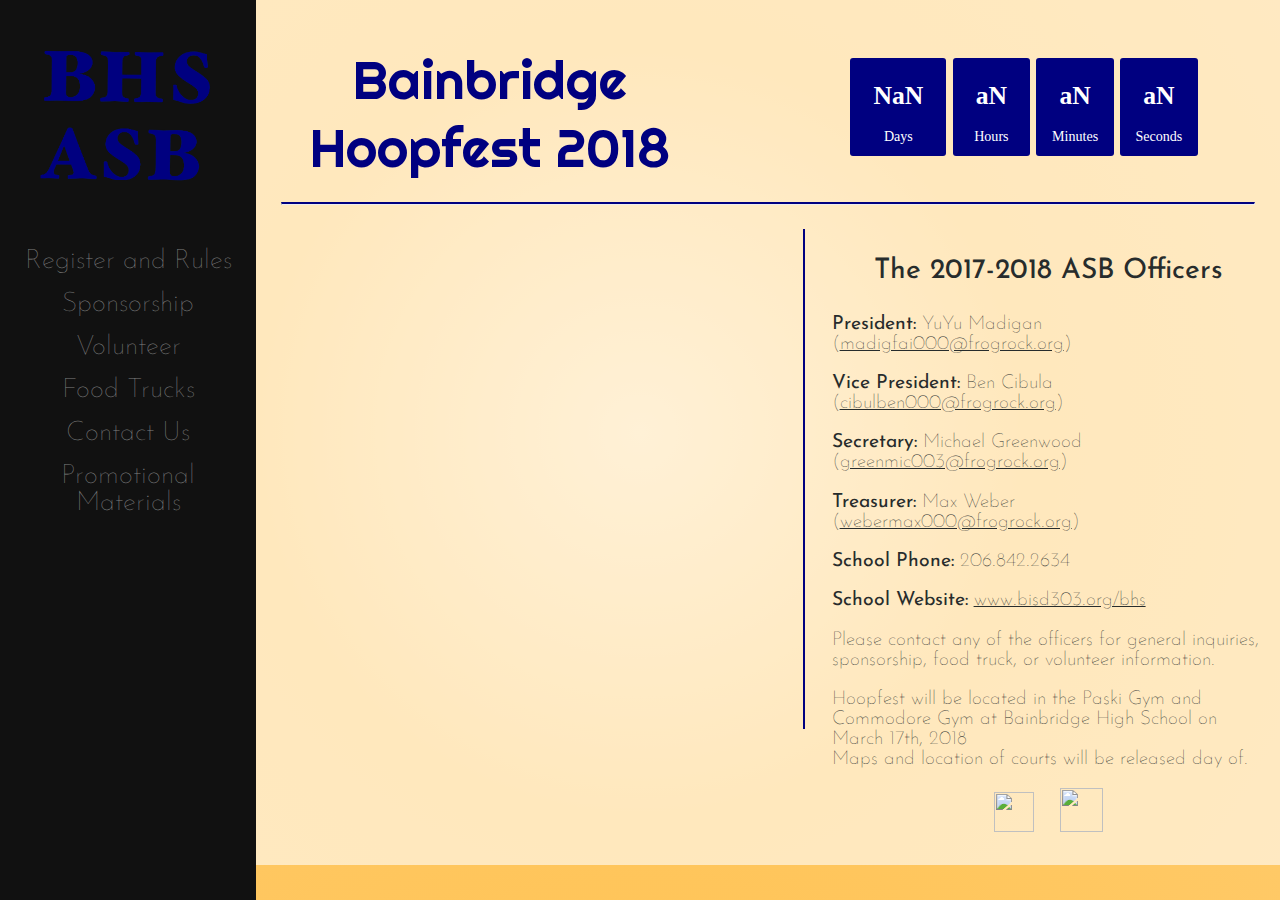
==== contact.html @ 41842be5 "++" ====
<!DOCTYPE html>
<html>
   <head>
      <title>BH2018 | Contact</title>
      <meta charset="utf-8">
      <link rel="icon" type="image/gif" href="images/favicon.jpg" sizes="16x16" />
    <link rel="stylesheet" href="styles/custom.css" />
    <link rel="stylesheet" media="only screen and (max-device-width: 750px)" href="styles/mobile.css" type="text/css"  />
   </head>
   <body>
    <center>
       <div class="main-body animated bounceIn">
            <div id="main-body-header">
                <div class= "main-body-header-inline">
                    <div id="text"><a href="index.html"><h2>Bainbridge <br /> Hoopfest 2018</h2></a></div>
                    <!--Clock countsdown to 9:00am November 18th (at least it shoud)-->
                    <div id="clockdiv">
                        <div>
                            <span class="days"></span>
                            <div class="smalltext">Days</div>
                        </div>
                        <div>
                            <span class="hours"></span>
                            <div class="smalltext">Hours</div>
                        </div>
                        <div>
                            <span class="minutes"></span>
                            <div class="smalltext">Minutes</div>
                        </div>
                        <div>
                            <span class="seconds"></span>
                            <div class="smalltext">Seconds</div>
                        </div>
                    </div>
                </div>
                <br/>
                <p></p>

            </div>
            <p></p>

            <hr class="style">
            <br />
            
            <div class="contact-section">
         
            <div class="maps">
               <iframe src="https://www.google.com/maps/embed?pb=!1m18!1m12!1m3!1d2688.4792967581725!2d-122.52757688463065!3d47.636252179186705!2m3!1f0!2f0!3f0!3m2!1i1024!2i768!4f13.1!3m3!1m2!1s0x54903e987384cf2f%3A0x4e334236eb9c68c2!2sBainbridge+High+School!5e0!3m2!1sen!2sus!4v1501130309280"  allowfullscreen></iframe>
               <div style="border-left:2px solid #000080; height:500px; margin-left: 50%;">
                  <div class="contact-section-names">
                     <center>
                        <h3>The 2017-2018 ASB Officers</h3>
                     </center>
                     <p><strong>President: </strong> YuYu Madigan (<a href="mailto:madigfai000@frogrock.org">madigfai000@frogrock.org</a>)</p>
                     <p><strong>Vice President: </strong> Ben Cibula (<a href="mailto:cibulben000@frogrock.org">cibulben000@frogrock.org</a>)</p>
                     <p><strong> Secretary: </strong> Michael Greenwood (<a href="mailto:greenmic003@frogrock.org">greenmic003@frogrock.org</a>)</p>
                     <p><strong> Treasurer:</strong> Max Weber (<a href="mailto:webermax000@frogrock.org">webermax000@frogrock.org</a>)</p>
                     <p><strong>School Phone:</strong> 206.842.2634</p>
                     <p><strong>School Website: </strong><a href="https://wwww.bisd303.org/bhs"> www.bisd303.org/bhs </a></p>
                     <p> Please contact any of the officers for general inquiries, sponsorship, food truck, or volunteer information.</p>
                     <p> Hoopfest will be located in the Paski Gym and Commodore Gym at Bainbridge High School on March 17th, 2018<br/> Maps and location of courts will be released day of. </p>
                     <center>
                        <p>
                           <a href="https://www.facebook.com/bhs.asb2018/"><img src = "images/facebook.svg" height="40px" width="40px" /></a>
                           <a href="rebrand.ly/bhscalendar"><img src = "images/Google Calendar.png" height="44px" width="43px" /></a>
                        </p>
                     </center>
                  </div>
               </div>
               <br />
            </div>
         </div>
             <!--Navigation Panel-->
                    <div id="mySidenav" class="sidenav" >
                     <a href="index.html" data-ajax="false"><div><img src="images/side-logo.png" width="90%" height="90%" /></div></a>
                        <a href="register.html" data-ajax="false"><div>Register and Rules</div></a>
                        <a href="sponsor.html" data-ajax="false"><div>Sponsorship</div></a>
                        <a href="volunteer.html" data-ajax="false"><div>Volunteer</div></a>
                        <a href="food.html" data-ajax="false"><div>Food Trucks</div></a>
                        <a href="contact.html" data-ajax="false"><div>Contact Us</div></a>
                        <a href="promotion.html" data-ajax="false"><div>Promotional Materials</div></a>
                       
                </div>
      </center>
      <script type="text/javascript" src="scripts/clock.js"></script>
   </body>
</html>
---- styles/custom.css ----
/*Theme colors to be updated, just hideous*/

@import url('https://fonts.googleapis.com/css?family=Monoton');

@import url('https://fonts.googleapis.com/css?family=Raleway');

@import url('http://fonts.googleapis.com/css?family=Josefin+Sans');

@import url('http://fonts.googleapis.com/css?family=Righteous');


body {
   
    background: radial-gradient(circle, #ffdb99, #ffc55a, #ffc04c);

    background: -webkit-radial-gradient(circle,#ffdb99, #ffc55a, #ffc966);
    /* Safari 5.1 to 6.0 */
    background: -o-radial-gradient(circle, #ffdb99, #ffc55a, #ffc04c);
    /* For Opera 11.6 to 12.0 */
    background: -moz-radial-gradient(circle, #ffdb99, #ffc55a, #ffc04c);
    /* For Firefox 3.6 to 15 */
    font-family: "Josefin Sans", "Raleway", "Helvetica", Sans;
    font-weight: 100;
    margin: 0;
    background-color .5s;
    overflow-x: hidden;

}

#main-body{
    transition: margin-left .5s;
    padding: 16px;
}


.main-body {
    width: 80%;
    background-color: rgba(255, 255, 255, 0.6);
    border-color: #000000;
    display: block;
    padding-bottom: .5em;
    box-shadow: 4px 0 2px -2px rgba(0, 0, 0, .4);
    overflow: auto;
    float:right;
}

.main-body-header-inline h2 {
    color: #000080;
    font-size: 4.2vw;
    font-family: "Righteous", Raleway;
    font-weight: 100;
    margin-bottom:0;
}
.main-body-header-inline{
    display:inline-table;
    width: 100%;
}
#text{
    align-content: center;
    width: 50%;
    float:left;
}
.sidenav {
    height: 100%;
    width: 20%;
    position: fixed;
    z-index: 1;
    top: 0;
    left: 0;
    background-color: #111;
    overflow-x: hidden;
    transition: 0.5s;
    overflow-y: scroll;
}

.sidenav a {
    padding: 8px 8px 8px 8px;
    text-decoration: none;
    font-size: 1.7em;
    align-content: center;
    color: #818181;
    display: block;
    transition: 0.3s;
}

.sidenav a:hover {
    color: #f1f1f1;
}

.sidenav .closebtn {
    position: absolute;
    top: 0;
    right: 25px;
    font-size: 36px;
    margin-left: 50px;
}

#main {
    transition: margin-left .5s;
}


.scd-counter-col {
    display: inline-block;
    clear: both;
}

.scd-all-wrapper {
    color: white;
    text-align: center;
    display: block;
}

.scd-all-wrapper {
    width: 100%;
    font-size: inherit;
}

.main-body-header-inline h2 {
    display: inline;
    float: left;
    padding-left: 1em;
}


a {
    color: #fead16;
    text-decoration: none;
    padding: 0px 1.25vw;
}

h3{
    color:#272c2c;
    font-weight: 450;
    font-size:1.6em;
}

a:hover {
    color: #ffbb3b;
}

#clockdiv {
    color: #fff;
    font-family:Josephin Sans;
    display: inline-block;
    position: static;
    font-weight: 700;
    text-align: center;
    font-size: 2vw;
    float: right;
    margin-top: 2.5vw;
    padding-top: 2vw;
    width: 50%;
    align-content: center;
}



#clockdiv>div {
    padding: .8vw;
    border-radius: 3px;
    display: inline-block;
    background-color: #000080;
    /*find new color or remove*/
}

#clockdiv div>span {
    padding: 1vw;
    border-radius: 3px;
    display: inline-block;

}

.smalltext {
    padding-top: 5px;
    font-size: 1.1vw;
    font-weight: 100;
    color: #fff;
    /*find new color*/
}

hr.style {
    border-top: 2px solid #000080;
    width: 95%;
}

.section-header {
    float: left;
    font-weight: bold;
    font-size: 2em;
    color: #272c2c;
    margin-left: 1em;
}

.section-text {
    float: left;
    text-align: left;
    margin-left: 2em;
    margin-right: 2em;
    display: block;
    font-size: 1.1em;

}

.section-text a {
    color: #272c2c;
    padding: 0;
    margin: 0;
    text-decoration: underline;
    font-weight: bold;

}

.section-text-left {
    float: left;
    text-align: left;
    margin-left: 2em;
    margin-right: 2em;
    display: block;
    font-size: 1.1em;
    width: 40%;
       
}

.section-text-left a {
    color: #272c2c;
    padding: 0;
    margin: 0;
    text-decoration: underline;
    font-weight: bold;

}
.section-right{
    float: right;
    width: 40%;
    padding-right:5%;

}
.maps iframe {
    float: left;
    width: 46%;
    height: 400px;
    border: 0;
    margin-top: 40px;
}

.contact-section-names {
    color:#272c2c;
    text-align: left;
    display: inline-block;
    float: left;
    margin-left: 1.5em;
    margin-right: -1.5em;
    width: 85%;
    position: relative;
}

.contact-section-names a {
    text-decoration: underline !important;
    color: #272c2c;
    padding: 0;
    margin: 0;
    text-decoration-style: solid;
}

.contact-section-names img {
    padding-left: 10px;
    padding-right: 10px;
}
.forms-button{
    padding:10px;
    margin:.4em;
    background-color:#000080;
    font-size:1em;
    font-weight: 100;
    text-decoration: none;
    display:inline-block;
    color:#FFFFFF;
    margin-right: 8px;
    opacity: .9;
    border-left: 2px #000000;
    box-shadow: 4px 0 2px -2px rgba(0, 0, 0, .4);
    border-radius: 8px;
}

a:hover .forms-button{
    opacity: .7;
}

p{
    color:#272c2c;
    font-size: 1.1em;
}

.contact-section {
    float: left;
    text-align: left;
    margin-left: 2em;
    margin-right: 2em;
    display: block;
    font-size: 1.1em;
    width:100%;

}

.soc-med{
    float:left;
    position:relative;
    display:inline-block;
}
.soc-med a{
    display: inline-table;
    width: 40%;
    float:left;
    margin-bottom:0em;
    
}
 .mobileShow {display: none;} 

  /* Smartphone Portrait and Landscape */ 
  @media only screen 
    and (min-device-width : 320px) 
    and (max-device-width : 480px){ 
      .mobileShow {display: inline;}
  }
    .closebtn{display: none;} 

  /* Smartphone Portrait and Landscape */ 
  @media only screen 
    and (min-device-width : 320px) 
    and (max-device-width : 480px){ 
      .closebtn {
        display: inline
        
        ;}}
.close{display: none;} 

  /* Smartphone Portrait and Landscape */ 
  @media only screen 
    and (min-device-width : 320px) 
    and (max-device-width : 480px){ 
      .closebtn {
        display: inline}
---- styles/mobile.css ----
/*Theme colors to be updated, just hideous*/

@import url('https://fonts.googleapis.com/css?family=Monoton');

@import url('https://fonts.googleapis.com/css?family=Raleway');

@import url('http://fonts.googleapis.com/css?family=Josefin+Sans');

@import url('http://fonts.googleapis.com/css?family=Righteous');


body{
	background-color: none;
    margin:0;
}
.main-body {
    width: inherit;
    margin:0;
    padding:0;
    background-color: rgba(255, 255, 255, 0.9);
    display: block;
    font-family:Josefin Sans, Arial, 'Arial Unicode MS', Helvetica, Sans-Serif

}

.main-body-header-inline h2 {
    color: #000080;
    width: 100%;
   	font-size: 10vw;
    margin-bottom: 2em;
    font-family: "Righteous", Raleway;
    font-weight: 100;
    text-align: center;
    margin:0;
    padding:0;
}
#text{
    align-content: center;
    width: 100%;
  
}

#clockdiv {
    font-family: sans-serif;
    color: #fff;
    display: inline-block;
    text-align: center;
    padding:auto;
    margin:auto;
    width: 100%;
    
}

#clockdiv>div {
    padding: 1em;
    border-radius: 4px;
    display: inline-block;
    background-color: #000080;
    /*find new color or remove*/
    margin:auto;
    
}

#clockdiv div>span {
    padding: 1vw;
    border-radius: 3px;
    display: inline-block;
    font-size: 2.5em;

}


.sidenav {
    height: 100%;
    width: 0;
    position: fixed;
    z-index: 1;
    top: 0;
    left: 0;
    background-color: #111;
    overflow-x: hidden;
    transition: 0.5s;
    padding-top: 60px;
    overflow-y: scroll;
}

.sidenav a {
    padding: 1em 8px 1em 8px;
    text-decoration: none;
    font-size: 4em;
    align-content: center;
    color: #818181;
    display: block;
    transition: 0.3s;
}

.sidenav a:hover {
    color: #f1f1f1;
}

.scd-counter-col {
    display: inline-block;
    clear: both;
}

.scd-all-wrapper {
    color: white;
    text-align: center;
    display: block;
}

.scd-all-wrapper {
    width: 100%;
    font-size: inherit;
}

.main-body-header-inline h2 {
    display: inline;
    float: left;
}


a {
    color: #fead16;
    text-decoration: none;
    padding: 0px 1.25vw;
}

h3{
    font-weight: 450;
}


.smalltext {
    padding-top: 5px;
    font-size: 1.5em;
    font-weight: 100;
    color: #fff;
    /*find new color*/
}

hr.style {
    margin-top: 1em;
    border-top: 5px solid #000080;
    width: 95%;
    align-content: center;
}

.section-header {
    float: left;
    font-weight: bold;
    font-size: 2em;
    color: #000000;
    padding-left: 1em;
    padding-right:0;
    margin-right: 0em;
}

.section-text {
    float: left;
    text-align: left;
    margin:auto;
    display: block;
    font-size: 3em;
      margin-left:1em;     
    margin-right: -1em;  
}

.section-text a {
    color: #696969;
    padding: 0;
    margin: 0;
    text-decoration: underline;
    font-weight: bold;

}

.section-text-left {
    float: left;
    text-align: left;
    display: block;
    font-size: 3em;
    width: 90%;
    margin-left:1em;     
    margin-right: -1em;  
     
}


.section-text-left a {
    color: #696969;
    padding: 0;
    margin: 0;
    text-decoration: underline;
    font-weight: bold;


}
.section-right{
    align-content: center;
    width: 100%;
    padding-right:0;
    font-size: 3em;
    
}
.maps iframe {
    float: left;
    height: 400px;
    border: 0;
    margin-top: 0px;
    margin-left:1em;
}

.contact-section-names {
    text-align: left;
    display: inline-block;
    float: left;
    margin-left: 1.5em;
    margin-right: 1em;
    width: 80%;
    position: relative;
}

.contact-section-names a {
    text-decoration: underline !important;
    color: #000000;
    padding: 0;
    margin: 0;
    text-decoration-style: solid;
}

.contact-section-names img {
    padding-left: 10px;
    padding-right: 10px;
}

.forms-button{
    padding:10px;
    margin: .4em;
    background-color:#000080;
    font-size:1em;
    font-weight: 100;
    text-decoration: none;
    display:inline-block;
    color:#FFFFFF;
    margin-right: 8px;
    opacity: .9;
    border-left: 2px #000000;
    box-shadow: 4px 0 2px -2px rgba(0, 0, 0, .4);
    border-radius: 8px;
}

 .mobileShow {
    display: none;

} 
  /* Smartphone Portrait and Landscape */ 
  @media only screen 
    and (min-device-width : 320px) 
    and (max-device-width : 480px){ 
      .mobileShow {
        display: inline-block;
        float:left;
        margin-left:.25em;
        font-size:4.5em;
        position: relative;
    }
  }


  /* Smartphone Portrait and Landscape */ 
  @media only screen 
    and (min-device-width : 320px) 
    and (max-device-width : 480px){ 
      .closebtn {
        display: inline}

  .closebtn{display: none;} 

  .sidenav a:first-child{
    display:none;
  }

  /* Smartphone Portrait and Landscape */ 
  @media only screen 
    and (min-device-width : 320px) 
    and (max-device-width : 480px){ 
      .closebtn {
        display: inline;
    }
    }
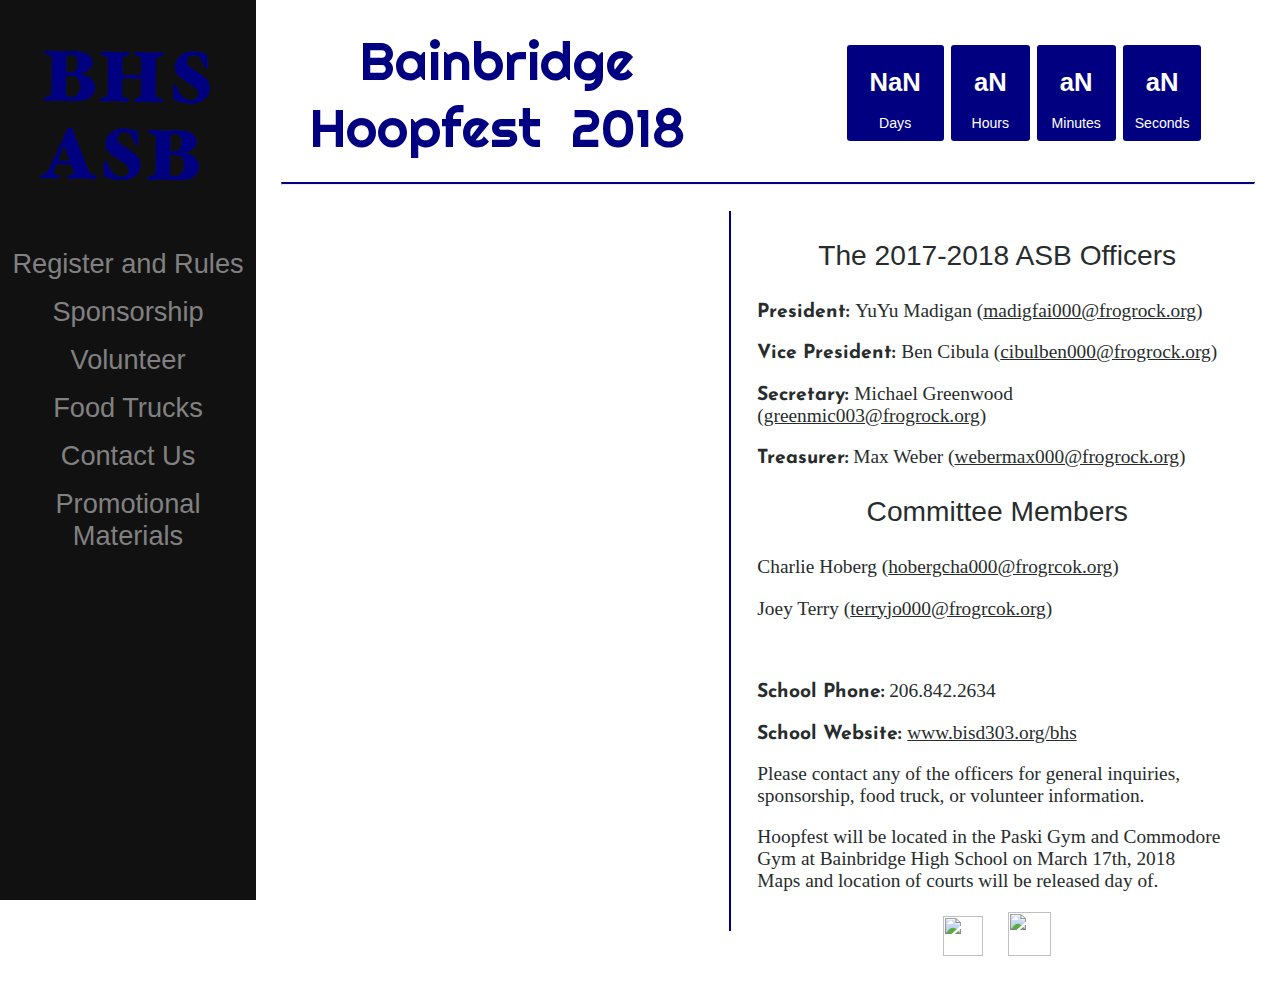
==== commit b0582139: "push" ====
--- a/contact.html
+++ b/contact.html
@@ -12,7 +12,8 @@
        <div class="main-body animated bounceIn">
             <div id="main-body-header">
                 <div class= "main-body-header-inline">
-                    <div id="text"><a href="index.html"><h2>Bainbridge <br /> Hoopfest 2018</h2></a></div>
+                  <div class="mobileShow" onclick="openNav()">&#9776;</div> 
+                    <div id="text"><a href="index.html"><h2>Bainbridge <br /> Hoopfest &nbsp;2018</h2></a></div>
                     <!--Clock countsdown to 9:00am November 18th (at least it shoud)-->
                     <div id="clockdiv">
                         <div>
@@ -46,7 +47,7 @@
          
             <div class="maps">
                <iframe src="https://www.google.com/maps/embed?pb=!1m18!1m12!1m3!1d2688.4792967581725!2d-122.52757688463065!3d47.636252179186705!2m3!1f0!2f0!3f0!3m2!1i1024!2i768!4f13.1!3m3!1m2!1s0x54903e987384cf2f%3A0x4e334236eb9c68c2!2sBainbridge+High+School!5e0!3m2!1sen!2sus!4v1501130309280"  allowfullscreen></iframe>
-               <div style="border-left:2px solid #000080; height:500px; margin-left: 50%;">
+               <div style="border-left:2px solid #000080; height:720px; margin-left: 45%;">
                   <div class="contact-section-names">
                      <center>
                         <h3>The 2017-2018 ASB Officers</h3>
@@ -55,6 +56,10 @@
                      <p><strong>Vice President: </strong> Ben Cibula (<a href="mailto:cibulben000@frogrock.org">cibulben000@frogrock.org</a>)</p>
                      <p><strong> Secretary: </strong> Michael Greenwood (<a href="mailto:greenmic003@frogrock.org">greenmic003@frogrock.org</a>)</p>
                      <p><strong> Treasurer:</strong> Max Weber (<a href="mailto:webermax000@frogrock.org">webermax000@frogrock.org</a>)</p>
+                     <center><h3>Committee Members</h3></center>
+                     <p>Charlie Hoberg (<a href="mailto:hobercha000@frogrock.org">hobergcha000@frogrcok.org</a>)</p>
+                    <p>Joey Terry (<a href="mailto:terryjos000@frogrock.org">terryjo000@frogrcok.org</a>)</p>
+                    <p>&nbsp;</p>
                      <p><strong>School Phone:</strong> 206.842.2634</p>
                      <p><strong>School Website: </strong><a href="https://wwww.bisd303.org/bhs"> www.bisd303.org/bhs </a></p>
                      <p> Please contact any of the officers for general inquiries, sponsorship, food truck, or volunteer information.</p>
--- a/styles/custom.css
+++ b/styles/custom.css
@@ -1,41 +1,51 @@
 /*Theme colors to be updated, just hideous*/
-
-@import url('https://fonts.googleapis.com/css?family=Monoton');
-
-@import url('https://fonts.googleapis.com/css?family=Raleway');
-
-@import url('http://fonts.googleapis.com/css?family=Josefin+Sans');
-
-@import url('http://fonts.googleapis.com/css?family=Righteous');
-
+@import url('https://fonts.googleapis.com/css?family=Josefin+Sans:400,600,700');
+/* latin */
+ .mobileShow {display: none;} 
+
+
+  /* Smartphone Portrait and Landscape */ 
+  @media only screen 
+    and (min-device-width : 320px) 
+    and (max-device-width : 480px){ 
+      .mobileShow {display: inline;}
+  }
+    a.closebtn{display:none;
+      } 
+
+  }
+
+  /* Smartphone Portrait and Landscape */ 
+  @media only screen 
+    and (min-device-width : 320px) 
+    and (max-device-width : 480px){ 
+      a.closebtn {
+        display: inline;}
+    }
+@font-face {
+  font-family: 'Josefin Sans';
+  font-style: normal;
+  font-weight: 400;
+  src: local('Josefin Sans'), local('JosefinSans'), url(JosefinSans.woff2) format('woff2');
+}
+
+/* latin */
+@font-face {
+  font-family: 'Righteous';
+  font-style: normal;
+  font-weight: 400;
+  src: local('Righteous'), local('Righteous-Regular'), url(Righteous.woff2) format('woff2');
+ }
 
 body {
-   
-    background: radial-gradient(circle, #ffdb99, #ffc55a, #ffc04c);
-
-    background: -webkit-radial-gradient(circle,#ffdb99, #ffc55a, #ffc966);
-    /* Safari 5.1 to 6.0 */
-    background: -o-radial-gradient(circle, #ffdb99, #ffc55a, #ffc04c);
-    /* For Opera 11.6 to 12.0 */
-    background: -moz-radial-gradient(circle, #ffdb99, #ffc55a, #ffc04c);
-    /* For Firefox 3.6 to 15 */
-    font-family: "Josefin Sans", "Raleway", "Helvetica", Sans;
-    font-weight: 100;
+    background-color: #FFF;
     margin: 0;
-    background-color .5s;
     overflow-x: hidden;
-
-}
-
-#main-body{
-    transition: margin-left .5s;
-    padding: 16px;
-}
-
+    font-family: "Josefin Sans", sans-serif;
+}
 
 .main-body {
     width: 80%;
-    background-color: rgba(255, 255, 255, 0.6);
     border-color: #000000;
     display: block;
     padding-bottom: .5em;
@@ -47,19 +57,27 @@
 .main-body-header-inline h2 {
     color: #000080;
     font-size: 4.2vw;
-    font-family: "Righteous", Raleway;
-    font-weight: 100;
+    font-family: 'Righteous', sans-serif;
+    font-weight: 500;
+    font-stretch: expanded;
     margin-bottom:0;
-}
+    margin-top:.5em;
+    display: inline;
+    float:left;
+    padding-left:1em;
+}
+
 .main-body-header-inline{
     display:inline-table;
     width: 100%;
 }
+
 #text{
     align-content: center;
     width: 50%;
     float:left;
 }
+
 .sidenav {
     height: 100%;
     width: 20%;
@@ -69,8 +87,8 @@
     left: 0;
     background-color: #111;
     overflow-x: hidden;
+    overflow-y:hidden;
     transition: 0.5s;
-    overflow-y: scroll;
 }
 
 .sidenav a {
@@ -90,9 +108,10 @@
 .sidenav .closebtn {
     position: absolute;
     top: 0;
-    right: 25px;
-    font-size: 36px;
-    margin-left: 50px;
+    font-size: 9em;
+    float:right; 
+    margin-left: 2em;
+    margin-top: -.8em;
 }
 
 #main {
@@ -116,45 +135,33 @@
     font-size: inherit;
 }
 
-.main-body-header-inline h2 {
-    display: inline;
-    float: left;
-    padding-left: 1em;
-}
-
-
-a {
-    color: #fead16;
+
+a{
     text-decoration: none;
     padding: 0px 1.25vw;
 }
 
 h3{
     color:#272c2c;
-    font-weight: 450;
     font-size:1.6em;
-}
-
-a:hover {
-    color: #ffbb3b;
+    font-family: "Josefin Sans", sans-serif;
+    font-weight: inherit;
 }
 
 #clockdiv {
     color: #fff;
-    font-family:Josephin Sans;
+    font-family: sans-serif;
     display: inline-block;
     position: static;
     font-weight: 700;
     text-align: center;
     font-size: 2vw;
     float: right;
-    margin-top: 2.5vw;
+    margin-top: 1.5vw;
     padding-top: 2vw;
     width: 50%;
     align-content: center;
 }
-
-
 
 #clockdiv>div {
     padding: .8vw;
@@ -176,11 +183,11 @@
     font-size: 1.1vw;
     font-weight: 100;
     color: #fff;
-    /*find new color*/
 }
 
 hr.style {
     border-top: 2px solid #000080;
+    color: #000080;
     width: 95%;
 }
 
@@ -218,19 +225,27 @@
     margin-right: 2em;
     display: block;
     font-size: 1.1em;
+    font-weight: 400;
+    font-family: "Josefin Sans", sans-serif;
     width: 40%;
        
+}
+
+.section-text-left p{
+    font-family: inherit;
 }
 
 .section-text-left a {
     color: #272c2c;
     padding: 0;
     margin: 0;
+    font-family: "Josefin Sans", sans-serif;
     text-decoration: underline;
     font-weight: bold;
 
 }
 .section-right{
+    font-family: "Josefin Sans";
     float: right;
     width: 40%;
     padding-right:5%;
@@ -238,7 +253,7 @@
 }
 .maps iframe {
     float: left;
-    width: 46%;
+    width: 42%;
     height: 400px;
     border: 0;
     margin-top: 40px;
@@ -250,8 +265,7 @@
     display: inline-block;
     float: left;
     margin-left: 1.5em;
-    margin-right: -1.5em;
-    width: 85%;
+    width: 90%;
     position: relative;
 }
 
@@ -267,6 +281,7 @@
     padding-left: 10px;
     padding-right: 10px;
 }
+
 .forms-button{
     padding:10px;
     margin:.4em;
@@ -283,12 +298,9 @@
     border-radius: 8px;
 }
 
-a:hover .forms-button{
-    opacity: .7;
-}
-
 p{
     color:#272c2c;
+    font-family: "Josefin Sans"; 
     font-size: 1.1em;
 }
 
@@ -296,10 +308,9 @@
     float: left;
     text-align: left;
     margin-left: 2em;
-    margin-right: 2em;
     display: block;
     font-size: 1.1em;
-    width:100%;
+    width:95%;
 
 }
 
@@ -313,31 +324,50 @@
     width: 40%;
     float:left;
     margin-bottom:0em;
-    
-}
- .mobileShow {display: none;} 
-
-  /* Smartphone Portrait and Landscape */ 
-  @media only screen 
-    and (min-device-width : 320px) 
-    and (max-device-width : 480px){ 
-      .mobileShow {display: inline;}
-  }
-    .closebtn{display: none;} 
-
-  /* Smartphone Portrait and Landscape */ 
-  @media only screen 
-    and (min-device-width : 320px) 
-    and (max-device-width : 480px){ 
-      .closebtn {
-        display: inline
-        
-        ;}}
-.close{display: none;} 
-
-  /* Smartphone Portrait and Landscape */ 
-  @media only screen 
-    and (min-device-width : 320px) 
-    and (max-device-width : 480px){ 
-      .closebtn {
-        display: inline}+}
+
+.promotions{
+    display: inline-block;
+    float:left;
+  
+}
+.promotions img{
+    width:25%;
+    padding-left:1em;
+}
+
+.sponsor{
+    width: 90%;
+    display:inline-block;
+    float:left;
+    margin-left:2em;
+}
+
+.sponsor-business-inline{
+    float: left;
+    display: inline-table;
+    line-height: 100%;
+    height: 10em;
+    width: 20%;
+    background-color: #000080;
+    margin-right: 5%;
+    padding-bottom: 3%;
+    padding-top: 3%;
+    padding-left: 1%;
+    padding-right: 1%;
+}
+
+.sponsor-business-inline p{
+    vertical-align: middle;
+    color: #000;
+    font-size: 1.4em;
+    line-height: 1.15em;
+}
+
+.sponsor-business-inline:hover{
+    opacity: .4;
+}
+
+.sponsor-business-inline:hover p{
+    display:none;
+}--- a/styles/mobile.css
+++ b/styles/mobile.css
@@ -1,13 +1,6 @@
 /*Theme colors to be updated, just hideous*/
 
 @import url('https://fonts.googleapis.com/css?family=Monoton');
-
-@import url('https://fonts.googleapis.com/css?family=Raleway');
-
-@import url('http://fonts.googleapis.com/css?family=Josefin+Sans');
-
-@import url('http://fonts.googleapis.com/css?family=Righteous');
-
 
 body{
 	background-color: none;
@@ -17,7 +10,6 @@
     width: inherit;
     margin:0;
     padding:0;
-    background-color: rgba(255, 255, 255, 0.9);
     display: block;
     font-family:Josefin Sans, Arial, 'Arial Unicode MS', Helvetica, Sans-Serif
 
@@ -80,12 +72,11 @@
     background-color: #111;
     overflow-x: hidden;
     transition: 0.5s;
-    padding-top: 60px;
     overflow-y: scroll;
 }
 
 .sidenav a {
-    padding: 1em 8px 1em 8px;
+    padding: .75em 8px .75em 8px;
     text-decoration: none;
     font-size: 4em;
     align-content: center;
@@ -114,14 +105,7 @@
     font-size: inherit;
 }
 
-.main-body-header-inline h2 {
-    display: inline;
-    float: left;
-}
-
-
 a {
-    color: #fead16;
     text-decoration: none;
     padding: 0px 1.25vw;
 }
@@ -140,10 +124,11 @@
 }
 
 hr.style {
-    margin-top: 1em;
+    margin-top: 4em;
     border-top: 5px solid #000080;
     width: 95%;
     align-content: center;
+    margin-bottom:3em;
 }
 
 .section-header {
@@ -254,39 +239,25 @@
     display: none;
 
 } 
+
+  a.closebtn{display: none;} 
   /* Smartphone Portrait and Landscape */ 
   @media only screen 
     and (min-device-width : 320px) 
-    and (max-device-width : 480px){ 
+    and (max-device-width : 750px){ 
       .mobileShow {
-        display: inline-block;
-        float:left;
-        margin-left:.25em;
+        display: table-row;
         font-size:4.5em;
-        position: relative;
+        position: absolute;
+        margin-left:5%;
+        margin-right:2%;
+    }
+     a.closebtn {
+        display: inline;
+    }
+    .sidenav img{
+       width: 50%;
+
     }
   }
 
-
-  /* Smartphone Portrait and Landscape */ 
-  @media only screen 
-    and (min-device-width : 320px) 
-    and (max-device-width : 480px){ 
-      .closebtn {
-        display: inline}
-
-  .closebtn{display: none;} 
-
-  .sidenav a:first-child{
-    display:none;
-  }
-
-  /* Smartphone Portrait and Landscape */ 
-  @media only screen 
-    and (min-device-width : 320px) 
-    and (max-device-width : 480px){ 
-      .closebtn {
-        display: inline;
-    }
-    }
- 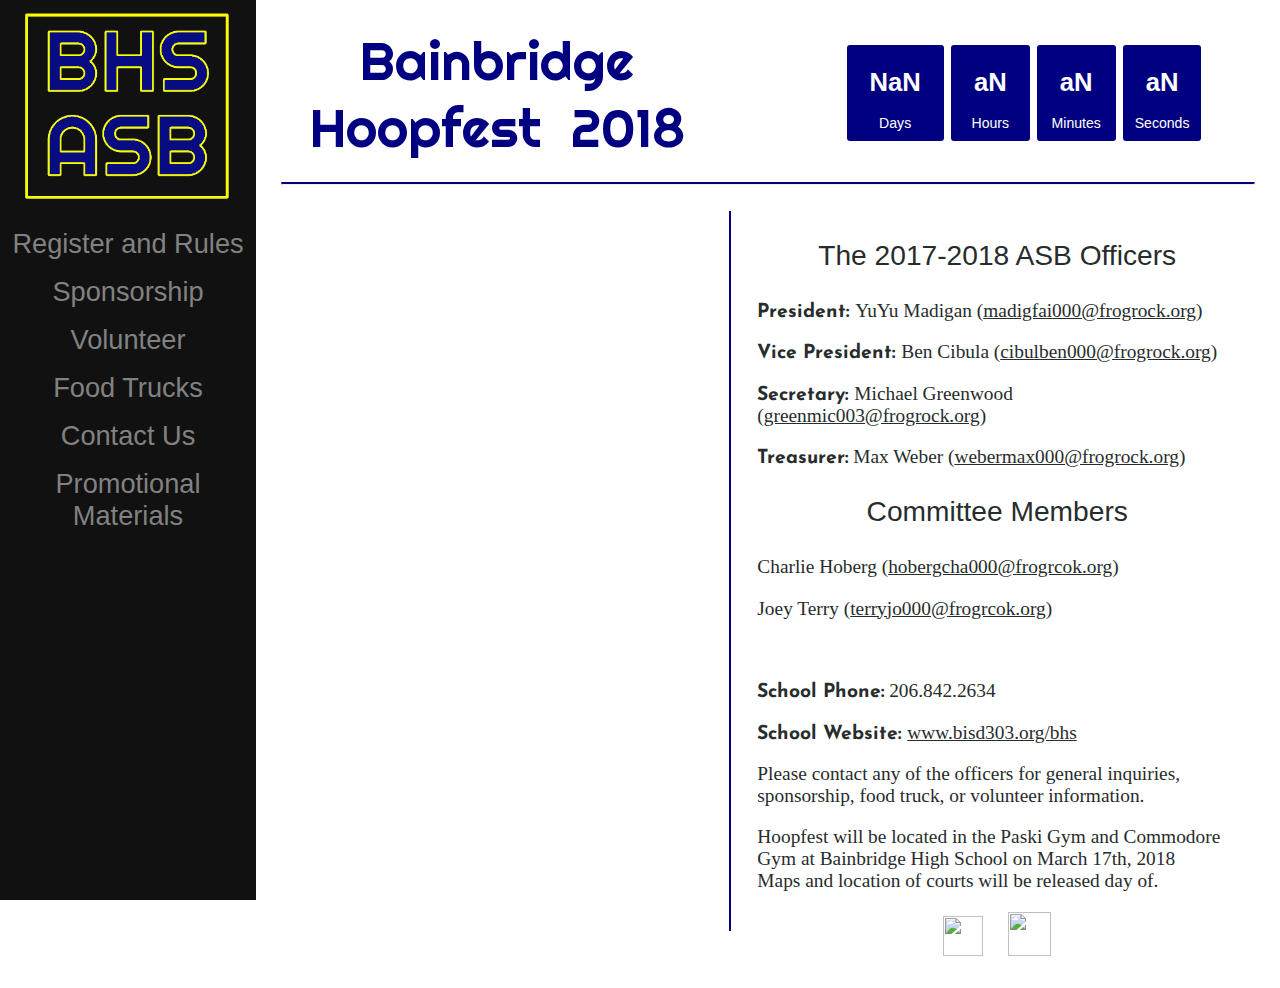
==== commit 5e9faca0: "push" ====
--- a/contact.html
+++ b/contact.html
@@ -77,7 +77,7 @@
          </div>
              <!--Navigation Panel-->
                     <div id="mySidenav" class="sidenav" >
-                     <a href="index.html" data-ajax="false"><div><img src="images/side-logo.png" width="90%" height="90%" /></div></a>
+                     <a href="index.html" data-ajax="false"><div><img src="images/side-logo2.png" width="90%" height="90%" /></div></a>
                         <a href="register.html" data-ajax="false"><div>Register and Rules</div></a>
                         <a href="sponsor.html" data-ajax="false"><div>Sponsorship</div></a>
                         <a href="volunteer.html" data-ajax="false"><div>Volunteer</div></a>
--- a/styles/custom.css
+++ b/styles/custom.css
@@ -298,11 +298,7 @@
     border-radius: 8px;
 }
 
-p{
-    color:#272c2c;
-    font-family: "Josefin Sans"; 
-    font-size: 1.1em;
-}
+
 
 .contact-section {
     float: left;
@@ -336,14 +332,14 @@
     padding-left:1em;
 }
 
-.sponsor{
+.food-sponsor{
     width: 90%;
     display:inline-block;
     float:left;
     margin-left:2em;
 }
 
-.sponsor-business-inline{
+.inline-block {
     float: left;
     display: inline-table;
     line-height: 100%;
@@ -355,19 +351,91 @@
     padding-top: 3%;
     padding-left: 1%;
     padding-right: 1%;
-}
-
-.sponsor-business-inline p{
+    color:#FFF;
+    border-radius: 15px;
+}
+
+
+.button p{
     vertical-align: middle;
-    color: #000;
-    font-size: 1.4em;
-    line-height: 1.15em;
-}
-
-.sponsor-business-inline:hover{
-    opacity: .4;
-}
-
-.sponsor-business-inline:hover p{
-    display:none;
+    color: #FFF !important;
+    font-size: 1.5em;
+    line-height: 1.25em;
+    text-decoration: none;
+    cursor: pointer;
+    transition: all 0.3s ease-out;
+}
+.inline-block:hover {
+    opacity: .8;
+}
+
+.overlay {
+  position: fixed;
+  top: 0;
+  bottom: 0;
+  left: 0;
+  right: 0;
+  background: rgba(0, 0, 0, 0.7);
+  transition: opacity 500ms;
+  visibility: hidden;
+  opacity: 0;
+}
+
+.overlay:target {
+  visibility: visible;
+  opacity: 1;
+}
+
+.popup {
+  margin: 70px auto;
+  padding: 20px;
+  background: #fff;
+  border-radius: 5px;
+  width: 30%;
+  position: relative;
+  transition: all 5s ease-in-out;
+}
+
+.popup h2 {
+  margin-top: 0;
+  color: #333;
+
+}
+.popup .close {
+  position: absolute;
+  top: 20px;
+  right: 30px;
+  transition: all 200ms;
+  font-size: 30px;
+  font-weight: bold;
+  text-decoration: none;
+  color: #333;
+}
+
+.popup .content {
+  max-height: 40%;
+}
+
+.popup .content a{
+    font-family: inherit;
+    font-size: inherit;
+    color:inherit;
+    padding:inherit;
+    text-decoration: underline;
+
+}
+
+@media screen and (max-width: 700px){
+  .inline-block{
+    width: 70%;
+  }
+  .popup{
+    width: 70%;
+  }
+}
+
+p{
+    color:#272c2c;
+    font-family: "Josefin Sans"; 
+    font-size: 1.1em;
 }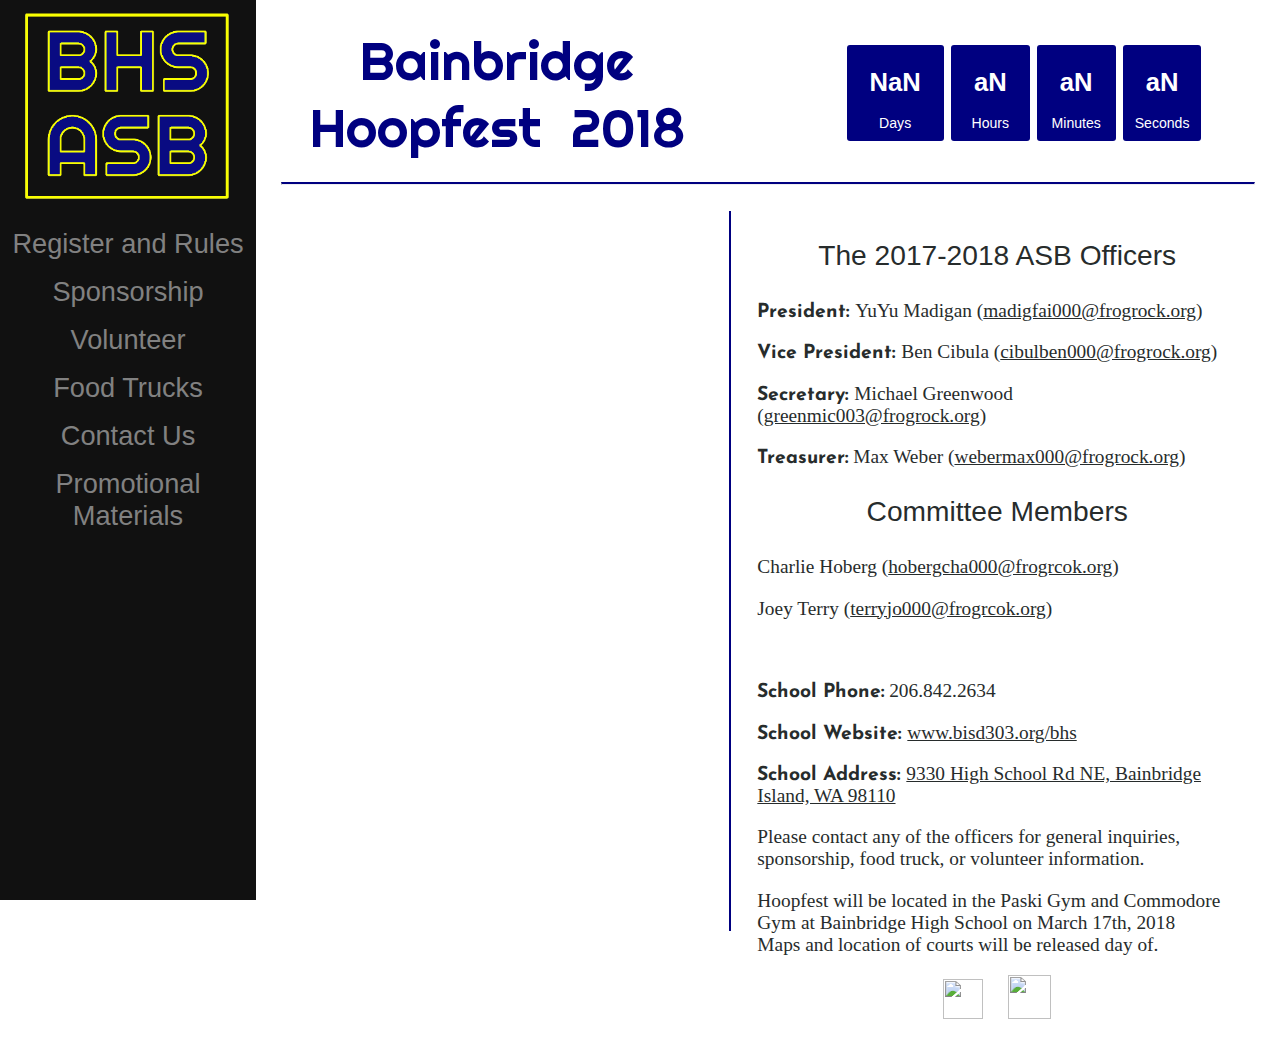
==== commit 8acef564: "push" ====
--- a/contact.html
+++ b/contact.html
@@ -47,7 +47,7 @@
          
             <div class="maps">
                <iframe src="https://www.google.com/maps/embed?pb=!1m18!1m12!1m3!1d2688.4792967581725!2d-122.52757688463065!3d47.636252179186705!2m3!1f0!2f0!3f0!3m2!1i1024!2i768!4f13.1!3m3!1m2!1s0x54903e987384cf2f%3A0x4e334236eb9c68c2!2sBainbridge+High+School!5e0!3m2!1sen!2sus!4v1501130309280"  allowfullscreen></iframe>
-               <div style="border-left:2px solid #000080; height:720px; margin-left: 45%;">
+               <div class="line-break" style="border-left:2px solid #000080; height:720px; margin-left: 45%;">
                   <div class="contact-section-names">
                      <center>
                         <h3>The 2017-2018 ASB Officers</h3>
@@ -62,6 +62,7 @@
                     <p>&nbsp;</p>
                      <p><strong>School Phone:</strong> 206.842.2634</p>
                      <p><strong>School Website: </strong><a href="https://wwww.bisd303.org/bhs"> www.bisd303.org/bhs </a></p>
+                     <p><strong>School Address: </strong><a href="https://goo.gl/maps/uQ9fnbLAXnG2">9330 High School Rd NE, Bainbridge Island, WA 98110</a></p>
                      <p> Please contact any of the officers for general inquiries, sponsorship, food truck, or volunteer information.</p>
                      <p> Hoopfest will be located in the Paski Gym and Commodore Gym at Bainbridge High School on March 17th, 2018<br/> Maps and location of courts will be released day of. </p>
                      <center>
--- a/styles/mobile.css
+++ b/styles/mobile.css
@@ -134,9 +134,7 @@
 .section-header {
     float: left;
     font-weight: bold;
-    font-size: 2em;
     color: #000000;
-    padding-left: 1em;
     padding-right:0;
     margin-right: 0em;
 }
@@ -147,8 +145,8 @@
     margin:auto;
     display: block;
     font-size: 3em;
-      margin-left:1em;     
-    margin-right: -1em;  
+    margin-left:1em;     
+  
 }
 
 .section-text a {
@@ -187,36 +185,6 @@
     padding-right:0;
     font-size: 3em;
     
-}
-.maps iframe {
-    float: left;
-    height: 400px;
-    border: 0;
-    margin-top: 0px;
-    margin-left:1em;
-}
-
-.contact-section-names {
-    text-align: left;
-    display: inline-block;
-    float: left;
-    margin-left: 1.5em;
-    margin-right: 1em;
-    width: 80%;
-    position: relative;
-}
-
-.contact-section-names a {
-    text-decoration: underline !important;
-    color: #000000;
-    padding: 0;
-    margin: 0;
-    text-decoration-style: solid;
-}
-
-.contact-section-names img {
-    padding-left: 10px;
-    padding-right: 10px;
 }
 
 .forms-button{
@@ -257,7 +225,185 @@
     }
     .sidenav img{
        width: 50%;
-
-    }
+   }
+   .popup{
+    width:60%;
+   }
+   .popup h2{
+    font-size:4em;
+   }
+   .popup .close{
+    font-size:6em;
+   }
+   .popup .content{
+    font-size: 3em;
+    line-height: 1.1em;
+   }
+   .section-header{
+    font-size:3em;
+    padding-left: .1em;
+   }
+   .section-text{
+      margin-right: 1em;  
+   }
+   .inline-block {
+    height: 15em;
+    width: 30%;
+    }
+    .button p{
+        font-size: 2.4em;
+    }
+    .maps iframe {
+    display:none;
+    }
+
+    .maps .contact-section-names{
+    text-align: left;
+    display: inline-block;
+    float: left;
+    margin-left:-80%;
+    margin-right: 1em;
+    width: 170%;
+    position: relative;
+    }
+
+    .line-break{
+        border-left:0px #FFF !important;
+    }
+    .contact-section-names h3{
+        font-size:3.5em;
+    }
+     .contact-section-names p{
+        font-size:2em;
+     }
+
+    .maps .contact-section-names a {
+    text-decoration: underline !important;
+    color: #000000;
+    padding: 0;
+    margin: 0;
+    text-decoration-style: solid;
+    }
+
+    .maps .contact-section-names img {
+    padding-left: 10px;
+    padding-right: 10px;
+}
+
   }
 
+
+.promotions{
+    display: inline-block;
+    float:left;
+  
+}
+.promotions img{
+    width:25%;
+    padding-left:1em;
+}
+
+.food-sponsor{
+    width: 90%;
+    display:inline-block;
+    float:left;
+    margin-left:2em;
+}
+
+.inline-block {
+    float: left;
+    display: inline-table;
+    line-height: 100%;
+    background-color: #000080;
+    margin-right: 5%;
+    padding-bottom: 3%;
+    padding-top: 3%;
+    padding-left: 1%;
+    padding-right: 1%;
+    color:#FFF;
+    border-radius: 15px;
+}
+
+
+.button p{
+    vertical-align: middle;
+    color: #FFF !important;
+    line-height: 1.25em;
+    text-decoration: none;
+    cursor: pointer;
+    transition: all 0.3s ease-out;
+}
+.inline-block:hover {
+    opacity: .8;
+}
+
+.overlay {
+  position: fixed;
+  top: 0;
+  bottom: 0;
+  left: 0;
+  right: 0;
+  background: rgba(0, 0, 0, 0.7);
+  transition: opacity 500ms;
+  visibility: hidden;
+  opacity: 0;
+}
+
+.overlay:target {
+  visibility: visible;
+  opacity: 1;
+}
+
+.popup {
+  margin: 70px auto;
+  padding: 20px;
+  background: #fff;
+  border-radius: 5px;
+  position: relative;
+  transition: all 5s ease-in-out;
+}
+
+.popup h2 {
+  margin-top: 0;
+  color: #333;
+
+}
+.popup .close {
+  position: absolute;
+  top: 20px;
+  right: 30px;
+  transition: all 200ms;
+  font-weight: bold;
+  text-decoration: none;
+  color: #333;
+}
+
+.popup .content {
+  max-height: 40%;
+}
+
+.popup .content a{
+    font-family: inherit;
+    font-size: inherit;
+    color:inherit;
+    padding:inherit;
+    text-decoration: underline;
+
+}
+
+@media screen and (max-width: 700px){
+  .inline-block{
+    width: 70%;
+  }
+  .popup{
+    width: 70%;
+  }
+}
+
+
+p{
+    color:#272c2c;
+    font-family: "Josefin Sans"; 
+    font-size: 1.1em;
+}
+
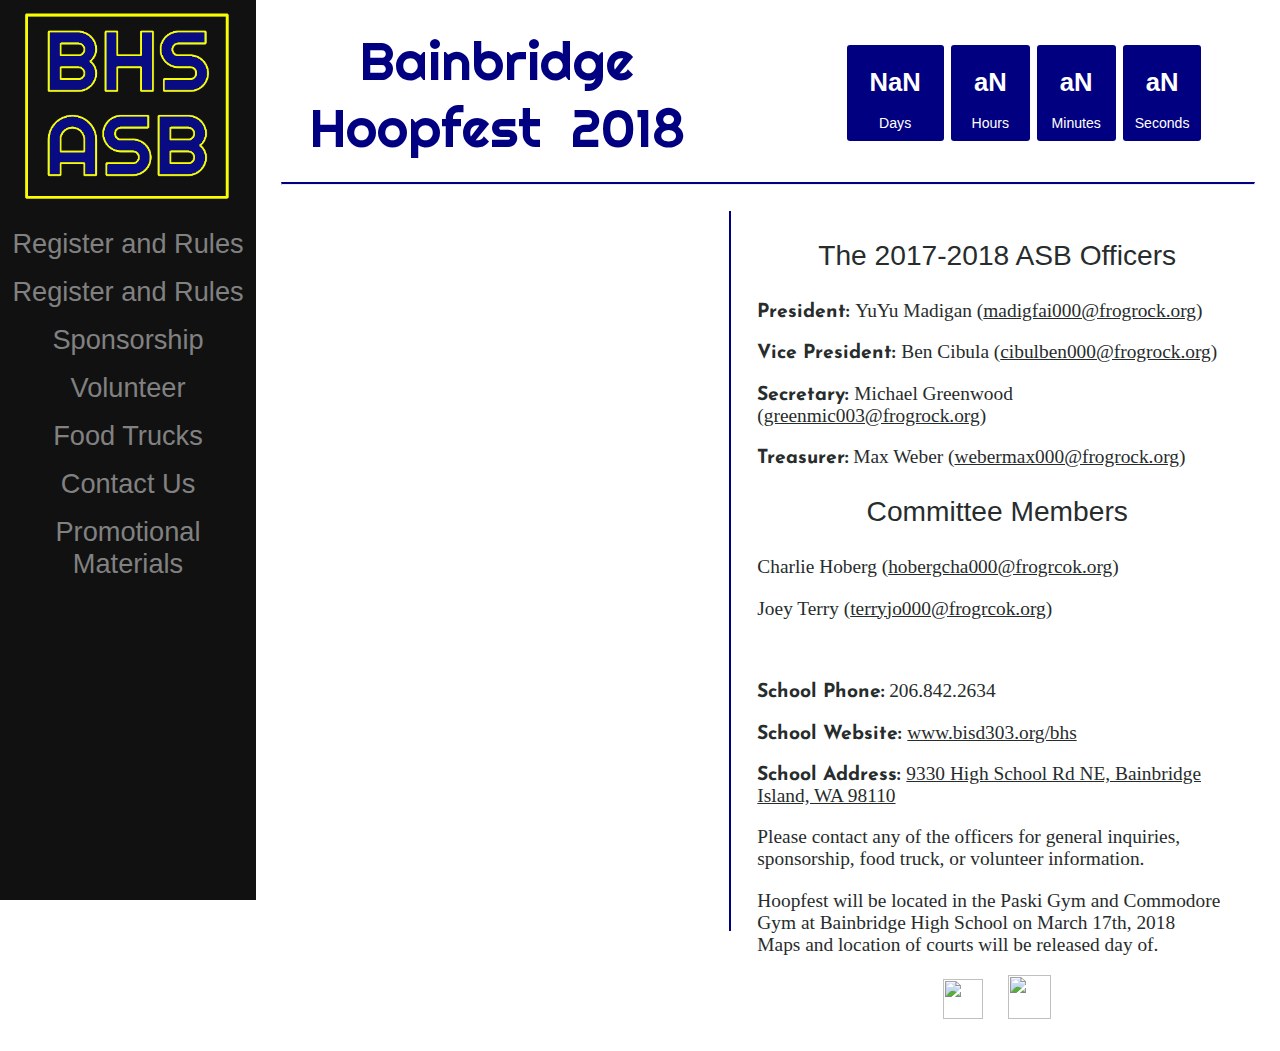
==== commit 52d04a4e: "+" ====
--- a/contact.html
+++ b/contact.html
@@ -78,7 +78,9 @@
          </div>
              <!--Navigation Panel-->
                     <div id="mySidenav" class="sidenav" >
-                     <a href="index.html" data-ajax="false"><div><img src="images/side-logo2.png" width="90%" height="90%" /></div></a>
+                     <a href="javascript:void(0)" class="closebtn" onclick="closeNav()"> &#215; </a>
+                        <a href="index.html" data-ajax="false"><div><img src="images/side-logo2.png" width="90%" height="90%" /></div></a>
+                        <a href="register.html" data-ajax="false"><div>Register and Rules</div></a>
                         <a href="register.html" data-ajax="false"><div>Register and Rules</div></a>
                         <a href="sponsor.html" data-ajax="false"><div>Sponsorship</div></a>
                         <a href="volunteer.html" data-ajax="false"><div>Volunteer</div></a>
@@ -89,5 +91,15 @@
                 </div>
       </center>
       <script type="text/javascript" src="scripts/clock.js"></script>
+       <script>
+    function openNav() {
+    document.getElementById("mySidenav").style.width = "100%";
+    }
+
+    function closeNav() {
+    document.getElementById("mySidenav").style.width = "0";
+    }
+
+    </script>
    </body>
 </html>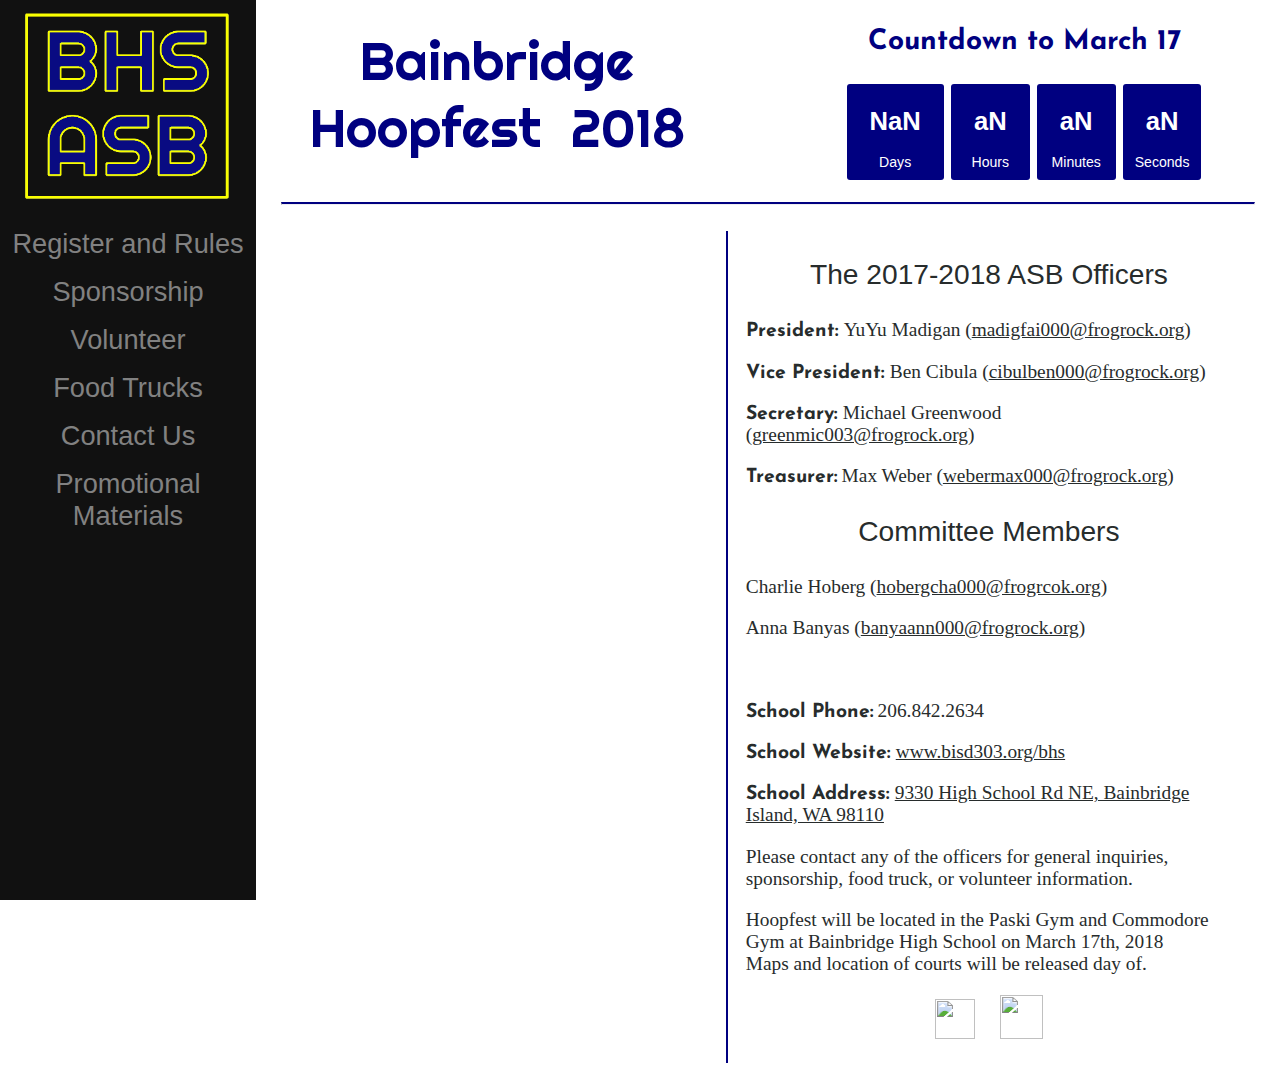
==== commit 73d77b33: "new border" ====
--- a/contact.html
+++ b/contact.html
@@ -16,6 +16,7 @@
                     <div id="text"><a href="index.html"><h2>Bainbridge <br /> Hoopfest &nbsp;2018</h2></a></div>
                     <!--Clock countsdown to 9:00am November 18th (at least it shoud)-->
                     <div id="clockdiv">
+                      <p>Countdown to March 17</p>
                         <div>
                             <span class="days"></span>
                             <div class="smalltext">Days</div>
@@ -47,7 +48,7 @@
          
             <div class="maps">
                <iframe src="https://www.google.com/maps/embed?pb=!1m18!1m12!1m3!1d2688.4792967581725!2d-122.52757688463065!3d47.636252179186705!2m3!1f0!2f0!3f0!3m2!1i1024!2i768!4f13.1!3m3!1m2!1s0x54903e987384cf2f%3A0x4e334236eb9c68c2!2sBainbridge+High+School!5e0!3m2!1sen!2sus!4v1501130309280"  allowfullscreen></iframe>
-               <div class="line-break" style="border-left:2px solid #000080; height:720px; margin-left: 45%;">
+               <div>
                   <div class="contact-section-names">
                      <center>
                         <h3>The 2017-2018 ASB Officers</h3>
@@ -58,7 +59,8 @@
                      <p><strong> Treasurer:</strong> Max Weber (<a href="mailto:webermax000@frogrock.org">webermax000@frogrock.org</a>)</p>
                      <center><h3>Committee Members</h3></center>
                      <p>Charlie Hoberg (<a href="mailto:hobercha000@frogrock.org">hobergcha000@frogrcok.org</a>)</p>
-                    <p>Joey Terry (<a href="mailto:terryjos000@frogrock.org">terryjo000@frogrcok.org</a>)</p>
+                     <p>Anna Banyas (<a href="mailto:banyaann000@frogrock.org">banyaann000@frogrock.org</a>)</p>
+
                     <p>&nbsp;</p>
                      <p><strong>School Phone:</strong> 206.842.2634</p>
                      <p><strong>School Website: </strong><a href="https://wwww.bisd303.org/bhs"> www.bisd303.org/bhs </a></p>
@@ -81,7 +83,6 @@
                      <a href="javascript:void(0)" class="closebtn" onclick="closeNav()"> &#215; </a>
                         <a href="index.html" data-ajax="false"><div><img src="images/side-logo2.png" width="90%" height="90%" /></div></a>
                         <a href="register.html" data-ajax="false"><div>Register and Rules</div></a>
-                        <a href="register.html" data-ajax="false"><div>Register and Rules</div></a>
                         <a href="sponsor.html" data-ajax="false"><div>Sponsorship</div></a>
                         <a href="volunteer.html" data-ajax="false"><div>Volunteer</div></a>
                         <a href="food.html" data-ajax="false"><div>Food Trucks</div></a>
--- a/styles/custom.css
+++ b/styles/custom.css
@@ -157,10 +157,12 @@
     text-align: center;
     font-size: 2vw;
     float: right;
-    margin-top: 1.5vw;
-    padding-top: 2vw;
     width: 50%;
     align-content: center;
+}
+
+#clockdiv p{
+    color:#000080;
 }
 
 #clockdiv>div {
@@ -265,8 +267,10 @@
     display: inline-block;
     float: left;
     margin-left: 1.5em;
-    width: 90%;
+    width: 50%;
     position: relative;
+    padding-left:1em;
+    border-left:2px solid #000080; height:inherit;
 }
 
 .contact-section-names a {
@@ -387,7 +391,7 @@
 }
 
 .popup {
-  margin: 70px auto;
+  margin: 20% auto auto 40%;
   padding: 20px;
   background: #fff;
   border-radius: 5px;
@@ -434,6 +438,7 @@
   }
 }
 
+
 p{
     color:#272c2c;
     font-family: "Josefin Sans"; 
--- a/styles/mobile.css
+++ b/styles/mobile.css
@@ -17,7 +17,7 @@
 
 .main-body-header-inline h2 {
     color: #000080;
-    width: 100%;
+    width: 80%;
    	font-size: 10vw;
     margin-bottom: 2em;
     font-family: "Righteous", Raleway;
@@ -27,8 +27,7 @@
     padding:0;
 }
 #text{
-    align-content: center;
-    width: 100%;
+    width: inherit;
   
 }
 
@@ -40,7 +39,11 @@
     padding:auto;
     margin:auto;
     width: 100%;
+    margin-top:2em;
     
+}
+#clockdiv p{
+    display:none;
 }
 
 #clockdiv>div {
@@ -213,6 +216,9 @@
   @media only screen 
     and (min-device-width : 320px) 
     and (max-device-width : 750px){ 
+    .main-body-header-inline h2{
+        margin-left:1em;
+    }
       .mobileShow {
         display: table-row;
         font-size:4.5em;
@@ -261,15 +267,13 @@
     text-align: left;
     display: inline-block;
     float: left;
-    margin-left:-80%;
-    margin-right: 1em;
-    width: 170%;
+    border-left:none;
+    width: 90%;
+    padding-right:1em;
+    padding-left:0;
     position: relative;
     }
 
-    .line-break{
-        border-left:0px #FFF !important;
-    }
     .contact-section-names h3{
         font-size:3.5em;
     }
@@ -299,8 +303,9 @@
   
 }
 .promotions img{
-    width:25%;
+    width:65%;
     padding-left:1em;
+    padding-bottom: 2.5em;
 }
 
 .food-sponsor{
@@ -360,7 +365,7 @@
   background: #fff;
   border-radius: 5px;
   position: relative;
-  transition: all 5s ease-in-out;
+  transition: all 2s ease-in-out;
 }
 
 .popup h2 {
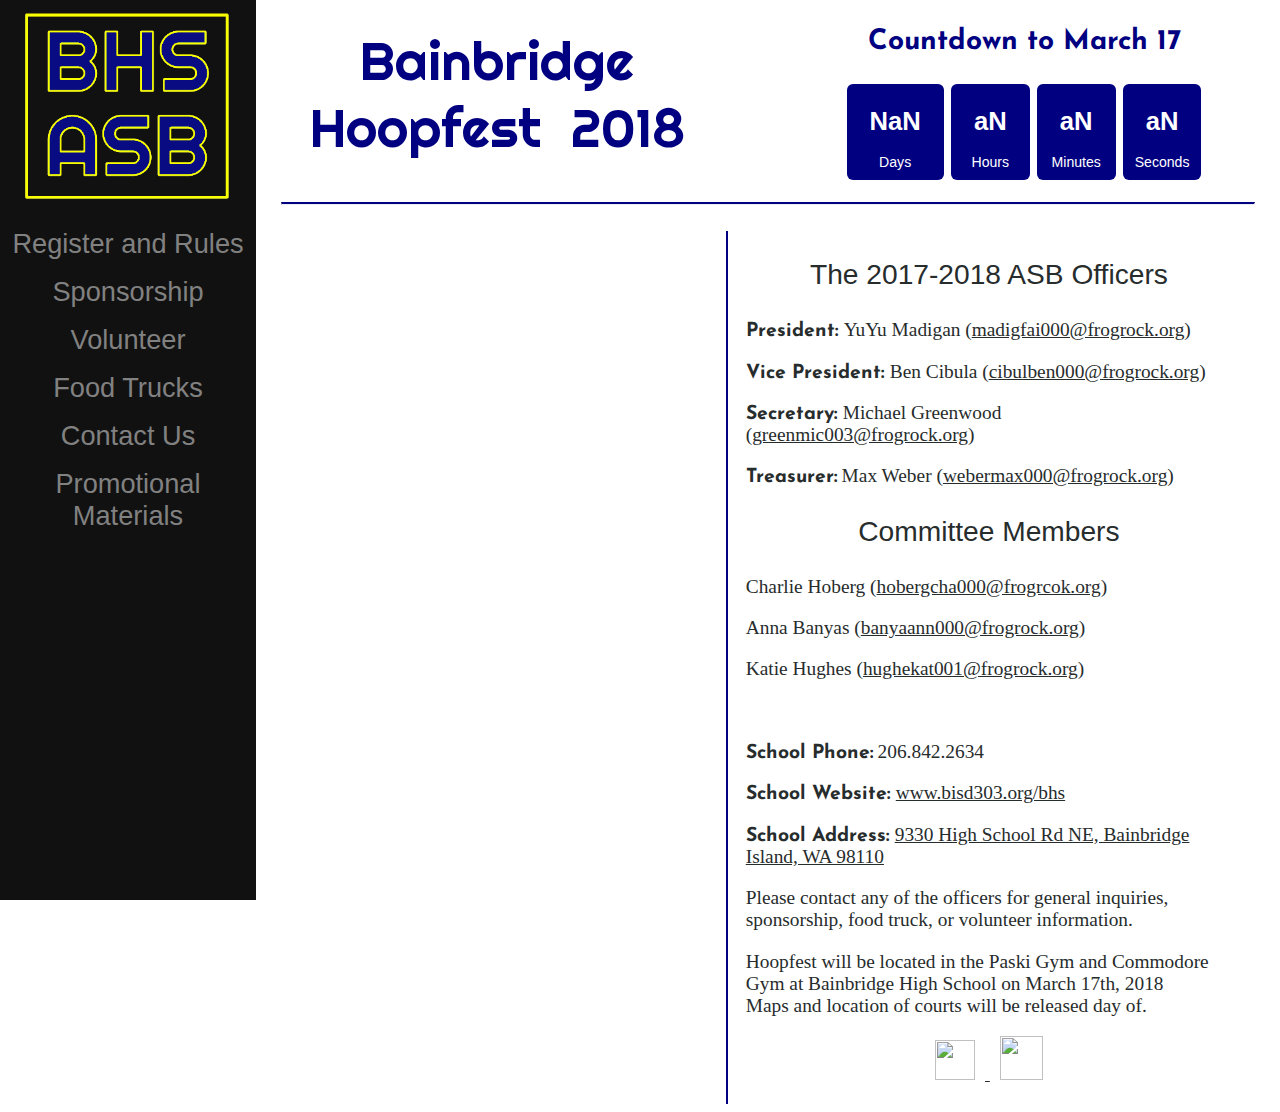
==== commit ad7f897f: "beautify" ====
--- a/contact.html
+++ b/contact.html
@@ -1,98 +1,142 @@
 <!DOCTYPE html>
 <html>
-   <head>
-      <title>BH2018 | Contact</title>
-      <meta charset="utf-8">
+  <head>
+    <title>BH2018 | Contact</title>
+    <meta charset="utf-8">
       <link rel="icon" type="image/gif" href="images/favicon.jpg" sizes="16x16" />
-    <link rel="stylesheet" href="styles/custom.css" />
-    <link rel="stylesheet" media="only screen and (max-device-width: 750px)" href="styles/mobile.css" type="text/css"  />
-   </head>
-   <body>
-    <center>
-       <div class="main-body animated bounceIn">
-            <div id="main-body-header">
-                <div class= "main-body-header-inline">
-                  <div class="mobileShow" onclick="openNav()">&#9776;</div> 
-                    <div id="text"><a href="index.html"><h2>Bainbridge <br /> Hoopfest &nbsp;2018</h2></a></div>
-                    <!--Clock countsdown to 9:00am November 18th (at least it shoud)-->
-                    <div id="clockdiv">
-                      <p>Countdown to March 17</p>
-                        <div>
-                            <span class="days"></span>
-                            <div class="smalltext">Days</div>
-                        </div>
-                        <div>
-                            <span class="hours"></span>
-                            <div class="smalltext">Hours</div>
-                        </div>
-                        <div>
-                            <span class="minutes"></span>
-                            <div class="smalltext">Minutes</div>
-                        </div>
-                        <div>
-                            <span class="seconds"></span>
-                            <div class="smalltext">Seconds</div>
-                        </div>
-                    </div>
+      <link rel="stylesheet" href="styles/custom.css" />
+      <link rel="stylesheet" media="only screen and (max-device-width: 750px)" href="styles/mobile.css" type="text/css"  />
+    </head>
+    <body>
+      <center>
+        <div class="main-body animated bounceIn">
+          <div id="main-body-header">
+            <div class= "main-body-header-inline">
+              <div class="mobileShow" onclick="openNav()">&#9776;</div>
+              <div id="text">
+                <a href="index.html">
+                  <h2>Bainbridge 
+                    <br /> Hoopfest &nbsp;2018
+                  </h2>
+                </a>
+              </div>
+              <!--Clock countsdown to 9:00am November 18th (at least it shoud)-->
+              <div id="clockdiv">
+                <p>Countdown to March 17</p>
+                <div>
+                  <span class="days"></span>
+                  <div class="smalltext">Days</div>
                 </div>
-                <br/>
-                <p></p>
-
+                <div>
+                  <span class="hours"></span>
+                  <div class="smalltext">Hours</div>
+                </div>
+                <div>
+                  <span class="minutes"></span>
+                  <div class="smalltext">Minutes</div>
+                </div>
+                <div>
+                  <span class="seconds"></span>
+                  <div class="smalltext">Seconds</div>
+                </div>
+              </div>
             </div>
+            <br/>
             <p></p>
-
-            <hr class="style">
+          </div>
+          <p></p>
+          <hr class="style">
             <br />
-            
             <div class="contact-section">
-         
-            <div class="maps">
-               <iframe src="https://www.google.com/maps/embed?pb=!1m18!1m12!1m3!1d2688.4792967581725!2d-122.52757688463065!3d47.636252179186705!2m3!1f0!2f0!3f0!3m2!1i1024!2i768!4f13.1!3m3!1m2!1s0x54903e987384cf2f%3A0x4e334236eb9c68c2!2sBainbridge+High+School!5e0!3m2!1sen!2sus!4v1501130309280"  allowfullscreen></iframe>
-               <div>
+              <div class="maps">
+                <iframe src="https://www.google.com/maps/embed?pb=!1m18!1m12!1m3!1d2688.4792967581725!2d-122.52757688463065!3d47.636252179186705!2m3!1f0!2f0!3f0!3m2!1i1024!2i768!4f13.1!3m3!1m2!1s0x54903e987384cf2f%3A0x4e334236eb9c68c2!2sBainbridge+High+School!5e0!3m2!1sen!2sus!4v1501130309280"  allowfullscreen></iframe>
+                <div>
                   <div class="contact-section-names">
-                     <center>
-                        <h3>The 2017-2018 ASB Officers</h3>
-                     </center>
-                     <p><strong>President: </strong> YuYu Madigan (<a href="mailto:madigfai000@frogrock.org">madigfai000@frogrock.org</a>)</p>
-                     <p><strong>Vice President: </strong> Ben Cibula (<a href="mailto:cibulben000@frogrock.org">cibulben000@frogrock.org</a>)</p>
-                     <p><strong> Secretary: </strong> Michael Greenwood (<a href="mailto:greenmic003@frogrock.org">greenmic003@frogrock.org</a>)</p>
-                     <p><strong> Treasurer:</strong> Max Weber (<a href="mailto:webermax000@frogrock.org">webermax000@frogrock.org</a>)</p>
-                     <center><h3>Committee Members</h3></center>
-                     <p>Charlie Hoberg (<a href="mailto:hobercha000@frogrock.org">hobergcha000@frogrcok.org</a>)</p>
-                     <p>Anna Banyas (<a href="mailto:banyaann000@frogrock.org">banyaann000@frogrock.org</a>)</p>
-
+                    <center>
+                      <h3>The 2017-2018 ASB Officers</h3>
+                    </center>
+                    <p>
+                      <strong>President: </strong> YuYu Madigan (<a href="mailto:madigfai000@frogrock.org">madigfai000@frogrock.org</a>)
+                    </p>
+                    <p>
+                      <strong>Vice President: </strong> Ben Cibula (<a href="mailto:cibulben000@frogrock.org">cibulben000@frogrock.org</a>)
+                    </p>
+                    <p>
+                      <strong> Secretary: </strong> Michael Greenwood (<a href="mailto:greenmic003@frogrock.org">greenmic003@frogrock.org</a>)
+                    </p>
+                    <p>
+                      <strong> Treasurer:</strong> Max Weber (<a href="mailto:webermax000@frogrock.org">webermax000@frogrock.org</a>)
+                    </p>
+                    <center>
+                      <h3>Committee Members</h3>
+                    </center>
+                    <p>Charlie Hoberg (<a href="mailto:hobercha000@frogrock.org">hobergcha000@frogrcok.org</a>)
+                    </p>
+                    <p>Anna Banyas (<a href="mailto:banyaann000@frogrock.org">banyaann000@frogrock.org</a>)
+                    </p>
+                    <p>Katie Hughes (<a href="mailto:hughekat001@frogrock.org">hughekat001@frogrock.org</a>)
+                    </p>
                     <p>&nbsp;</p>
-                     <p><strong>School Phone:</strong> 206.842.2634</p>
-                     <p><strong>School Website: </strong><a href="https://wwww.bisd303.org/bhs"> www.bisd303.org/bhs </a></p>
-                     <p><strong>School Address: </strong><a href="https://goo.gl/maps/uQ9fnbLAXnG2">9330 High School Rd NE, Bainbridge Island, WA 98110</a></p>
-                     <p> Please contact any of the officers for general inquiries, sponsorship, food truck, or volunteer information.</p>
-                     <p> Hoopfest will be located in the Paski Gym and Commodore Gym at Bainbridge High School on March 17th, 2018<br/> Maps and location of courts will be released day of. </p>
-                     <center>
-                        <p>
-                           <a href="https://www.facebook.com/bhs.asb2018/"><img src = "images/facebook.svg" height="40px" width="40px" /></a>
-                           <a href="rebrand.ly/bhscalendar"><img src = "images/Google Calendar.png" height="44px" width="43px" /></a>
-                        </p>
-                     </center>
+                    <p>
+                      <strong>School Phone:</strong> 206.842.2634
+                    </p>
+                    <p>
+                      <strong>School Website: </strong>
+                      <a href="https://wwww.bisd303.org/bhs"> www.bisd303.org/bhs </a>
+                    </p>
+                    <p>
+                      <strong>School Address: </strong>
+                      <a href="https://goo.gl/maps/uQ9fnbLAXnG2">9330 High School Rd NE, Bainbridge Island, WA 98110</a>
+                    </p>
+                    <p> Please contact any of the officers for general inquiries, sponsorship, food truck, or volunteer information.</p>
+                    <p> Hoopfest will be located in the Paski Gym and Commodore Gym at Bainbridge High School on March 17th, 2018
+                      <br/> Maps and location of courts will be released day of. 
+                    </p>
+                    <center>
+                      <p>
+                        <a href="https://www.facebook.com/bhs.asb2018/">
+                          <img src = "images/facebook.svg" height="40px" width="40px" />
+                        </a>
+                        <a href="rebrand.ly/bhscalendar">
+                          <img src = "images/Google Calendar.png" height="44px" width="43px" />
+                        </a>
+                      </p>
+                    </center>
                   </div>
-               </div>
-               <br />
+                </div>
+                <br />
+              </div>
             </div>
-         </div>
-             <!--Navigation Panel-->
-                    <div id="mySidenav" class="sidenav" >
-                     <a href="javascript:void(0)" class="closebtn" onclick="closeNav()"> &#215; </a>
-                        <a href="index.html" data-ajax="false"><div><img src="images/side-logo2.png" width="90%" height="90%" /></div></a>
-                        <a href="register.html" data-ajax="false"><div>Register and Rules</div></a>
-                        <a href="sponsor.html" data-ajax="false"><div>Sponsorship</div></a>
-                        <a href="volunteer.html" data-ajax="false"><div>Volunteer</div></a>
-                        <a href="food.html" data-ajax="false"><div>Food Trucks</div></a>
-                        <a href="contact.html" data-ajax="false"><div>Contact Us</div></a>
-                        <a href="promotion.html" data-ajax="false"><div>Promotional Materials</div></a>
-                       
+            <!--Navigation Panel-->
+            <div id="mySidenav" class="sidenav" >
+              <a href="javascript:void(0)" class="closebtn" onclick="closeNav()"> &#215; </a>
+              <a href="index.html" data-ajax="false">
+                <div>
+                  <img src="images/side-logo2.png" width="90%" height="90%" />
                 </div>
-      </center>
-      <script type="text/javascript" src="scripts/clock.js"></script>
-       <script>
+              </a>
+              <a href="register.html" data-ajax="false">
+                <div>Register and Rules</div>
+              </a>
+              <a href="sponsor.html" data-ajax="false">
+                <div>Sponsorship</div>
+              </a>
+              <a href="volunteer.html" data-ajax="false">
+                <div>Volunteer</div>
+              </a>
+              <a href="food.html" data-ajax="false">
+                <div>Food Trucks</div>
+              </a>
+              <a href="contact.html" data-ajax="false">
+                <div>Contact Us</div>
+              </a>
+              <a href="promotion.html" data-ajax="false">
+                <div>Promotional Materials</div>
+              </a>
+            </div>
+          </center>
+          <script type="text/javascript" src="scripts/clock.js"></script>
+          <script>
     function openNav() {
     document.getElementById("mySidenav").style.width = "100%";
     }
@@ -102,5 +146,5 @@
     }
 
     </script>
-   </body>
-</html>+        </body>
+      </html>--- a/styles/custom.css
+++ b/styles/custom.css
@@ -159,6 +159,7 @@
     float: right;
     width: 50%;
     align-content: center;
+
 }
 
 #clockdiv p{
@@ -167,7 +168,7 @@
 
 #clockdiv>div {
     padding: .8vw;
-    border-radius: 3px;
+    border-radius: 6px;
     display: inline-block;
     background-color: #000080;
     /*find new color or remove*/
@@ -287,7 +288,7 @@
 }
 
 .forms-button{
-    padding:10px;
+    padding: .5em;
     margin:.4em;
     background-color:#000080;
     font-size:1em;
@@ -300,6 +301,7 @@
     border-left: 2px #000000;
     box-shadow: 4px 0 2px -2px rgba(0, 0, 0, .4);
     border-radius: 8px;
+    width:50%;
 }
 
 
